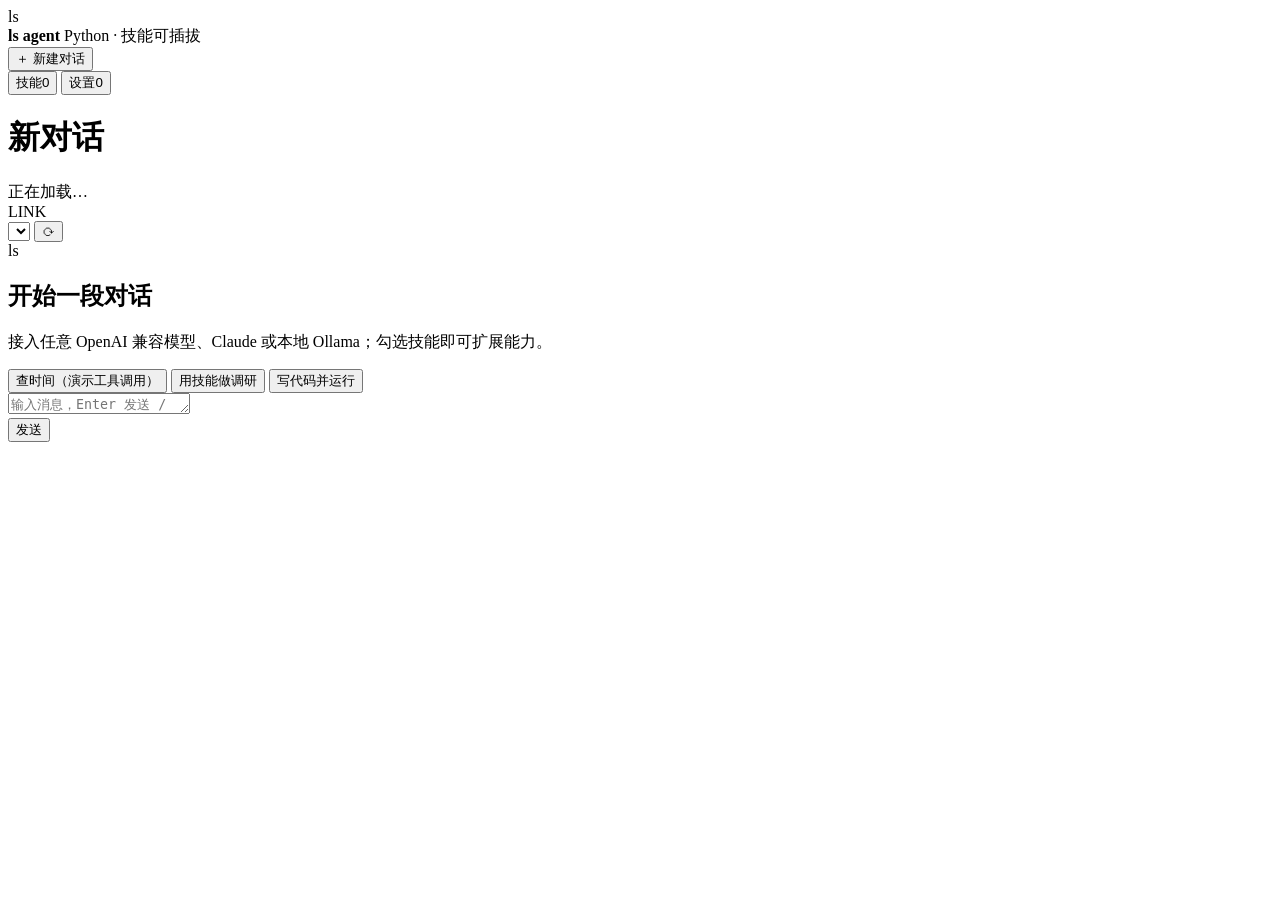
==== app/static/index.html @ d8f9de71 "first commit" ====
<!doctype html>
<html lang="zh-CN">
<head>
  <meta charset="utf-8" />
  <meta name="viewport" content="width=device-width, initial-scale=1" />
  <title>ls agent</title>
  <link rel="icon" href="data:image/svg+xml,%3Csvg xmlns='http://www.w3.org/2000/svg' viewBox='0 0 32 32'%3E%3Crect width='32' height='32' rx='9' fill='%235eead4'/%3E%3Ctext x='16' y='21' font-family='Segoe UI,sans-serif' font-size='15' font-weight='700' text-anchor='middle' fill='%2304121a'%3Els%3C/text%3E%3C/svg%3E" />
  <link rel="stylesheet" href="/static/style.css" />
</head>
<body>
  <div class="app">
    <aside class="sidebar">
      <div class="brand">
        <div class="logo">ls</div>
        <div class="brand-text">
          <strong>ls agent</strong>
          <span>Python · 技能可插拔</span>
        </div>
      </div>

      <button class="btn primary block" id="btnNew">＋ 新建对话</button>

      <div class="session-list" id="sessionList"></div>

      <div class="sidebar-foot">
        <button class="btn ghost block" id="btnSkills">
          <span>技能</span><span class="badge" id="skillCount">0</span>
        </button>
        <button class="btn ghost block" id="btnSettings"><span>设置</span><span class="badge" id="providerCount">0</span></button>
        <div class="ws" id="workspaceHint"></div>
      </div>
    </aside>

    <main class="main">
      <header class="topbar">
        <div class="title-wrap">
          <h1 id="chatTitle">新对话</h1>
          <div class="meta" id="chatMeta">正在加载…</div>
        </div>
        <div class="topbar-actions">
          <div class="hud" title="本地链路已建立">
            <span class="hud-dot"></span>
            <span>LINK</span>
            <span class="sig"><i></i><i></i><i></i><i></i></span>
          </div>
          <select id="providerSelect" class="select" title="选择模型"></select>
          <button class="icon-btn" id="btnClear" title="清空当前对话">⟳</button>
        </div>
      </header>

      <section class="messages" id="messages">
        <div class="empty" id="emptyState">
          <div class="empty-logo">ls</div>
          <h2>开始一段对话</h2>
          <p>接入任意 OpenAI 兼容模型、Claude 或本地 Ollama；勾选技能即可扩展能力。</p>
          <div class="chips">
            <button class="chip" data-prompt="现在几点了？用工具查一下。">查时间（演示工具调用）</button>
            <button class="chip" data-prompt="用 research-brief 技能，帮我做一份关于本地 AI Agent 的调研简报。">用技能做调研</button>
            <button class="chip" data-prompt="在 workspace 里写一个 hello.py，然后运行它并把输出告诉我。">写代码并运行</button>
          </div>
        </div>
      </section>

      <footer class="composer">
        <textarea id="input" rows="1" placeholder="输入消息，Enter 发送 / Shift+Enter 换行"></textarea>
        <div class="composer-actions">
          <button class="btn danger" id="btnStop" hidden>停止</button>
          <button class="btn primary" id="btnSend">发送</button>
        </div>
      </footer>
    </main>
  </div>

  <div class="modal" id="modal" hidden>
    <div class="modal-card">
      <div class="modal-head">
        <div class="tabs" id="tabs"></div>
        <button class="icon-btn" id="btnCloseModal" title="关闭">✕</button>
      </div>
      <div class="modal-body" id="modalBody"></div>
    </div>
  </div>

  <div class="toast" id="toast" hidden></div>
  <aside class="rail" id="rail" hidden></aside>
<div class="crt" aria-hidden="true"></div>
  <script src="/static/app.js"></script>
</body>
</html>
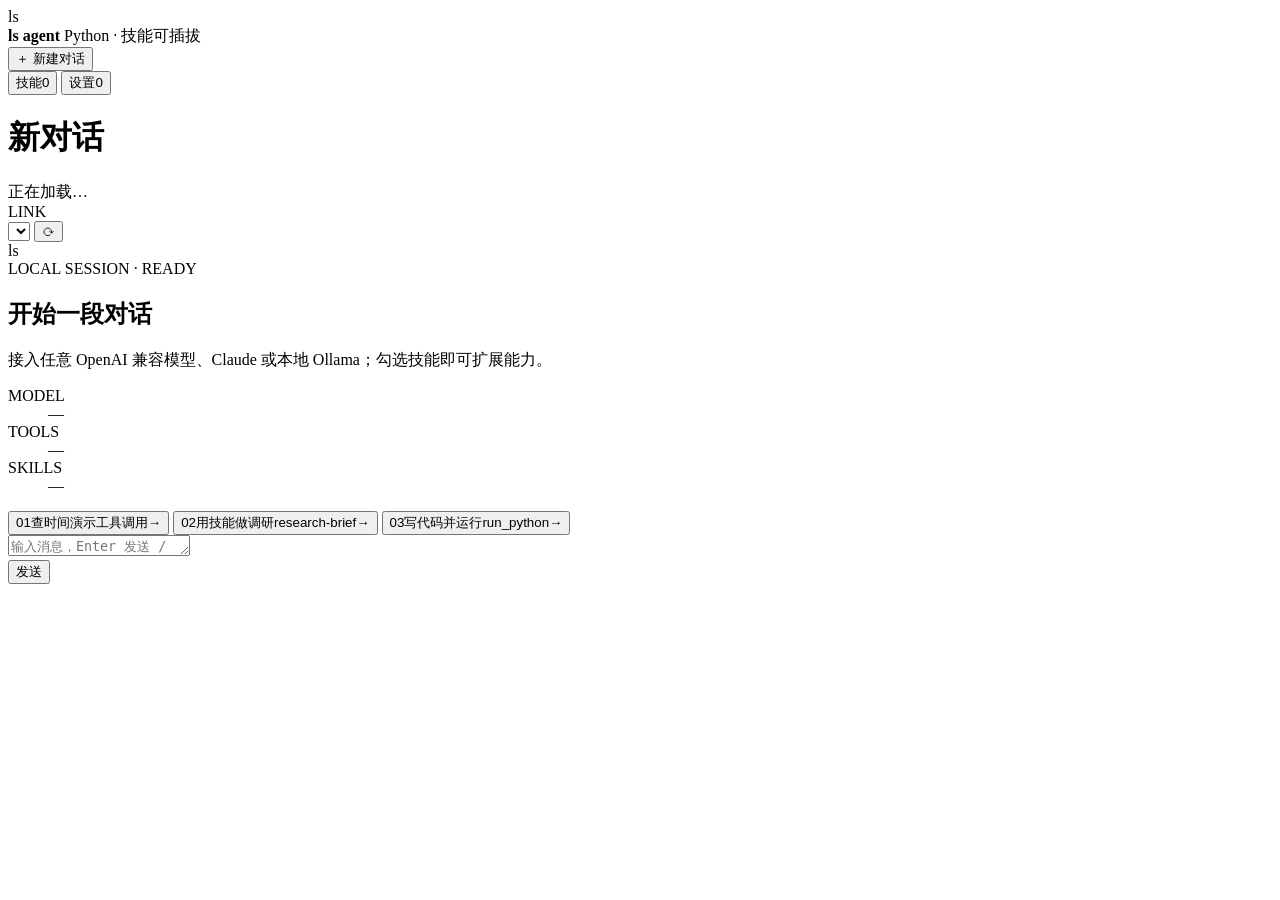
==== commit 783611e8: "gengxinqianduan" ====
--- a/app/static/index.html
+++ b/app/static/index.html
@@ -6,6 +6,7 @@
   <title>ls agent</title>
   <link rel="icon" href="data:image/svg+xml,%3Csvg xmlns='http://www.w3.org/2000/svg' viewBox='0 0 32 32'%3E%3Crect width='32' height='32' rx='9' fill='%235eead4'/%3E%3Ctext x='16' y='21' font-family='Segoe UI,sans-serif' font-size='15' font-weight='700' text-anchor='middle' fill='%2304121a'%3Els%3C/text%3E%3C/svg%3E" />
   <link rel="stylesheet" href="/static/style.css" />
+<link rel="stylesheet" href="/static/style_v2.css">
 </head>
 <body>
   <div class="app">
@@ -50,13 +51,23 @@
 
       <section class="messages" id="messages">
         <div class="empty" id="emptyState">
-          <div class="empty-logo">ls</div>
-          <h2>开始一段对话</h2>
+          <div class="empty-head">
+            <div class="empty-logo">ls</div>
+            <div class="empty-titles">
+              <div class="empty-eyebrow"><i></i>LOCAL SESSION · READY</div>
+              <h2>开始一段对话</h2>
+            </div>
+          </div>
           <p>接入任意 OpenAI 兼容模型、Claude 或本地 Ollama；勾选技能即可扩展能力。</p>
+          <dl class="empty-meta">
+            <div><dt>MODEL</dt><dd id="bootModel">—</dd></div>
+            <div><dt>TOOLS</dt><dd id="bootTools">—</dd></div>
+            <div><dt>SKILLS</dt><dd id="bootSkills">—</dd></div>
+          </dl>
           <div class="chips">
-            <button class="chip" data-prompt="现在几点了？用工具查一下。">查时间（演示工具调用）</button>
-            <button class="chip" data-prompt="用 research-brief 技能，帮我做一份关于本地 AI Agent 的调研简报。">用技能做调研</button>
-            <button class="chip" data-prompt="在 workspace 里写一个 hello.py，然后运行它并把输出告诉我。">写代码并运行</button>
+            <button class="chip" data-prompt="现在几点了？用工具查一下。"><span class="chip-i">01</span><span class="chip-t">查时间</span><span class="chip-d">演示工具调用</span><span class="chip-go">→</span></button>
+            <button class="chip" data-prompt="用 research-brief 技能，帮我做一份关于本地 AI Agent 的调研简报。"><span class="chip-i">02</span><span class="chip-t">用技能做调研</span><span class="chip-d">research-brief</span><span class="chip-go">→</span></button>
+            <button class="chip" data-prompt="在 workspace 里写一个 hello.py，然后运行它并把输出告诉我。"><span class="chip-i">03</span><span class="chip-t">写代码并运行</span><span class="chip-d">run_python</span><span class="chip-go">→</span></button>
           </div>
         </div>
       </section>
